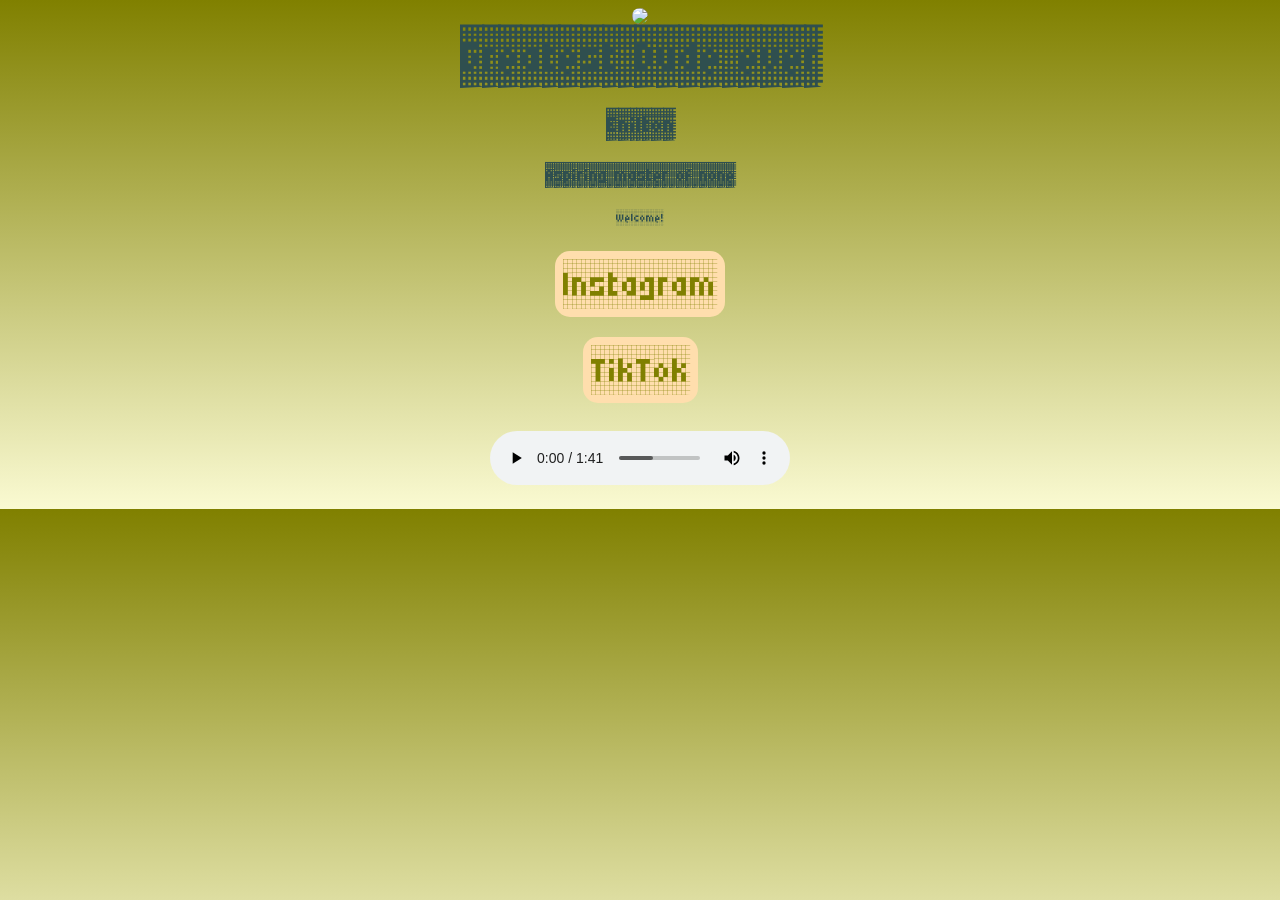
==== index.html @ f93cfb5c "Rename links.html to index.html" ====
<!DOCTYPE html>
<html>
  <head>
  <link rel="stylesheet" href="style.css">
  
  </head>
  
  <body>
   <img src="https://static.wikia.nocookie.net/hylics/images/a/a6/KnightPortraitA-sharedassets0.assets-318.png/revision/latest?cb=20201004093628" width="130">
<header> Greatest Dude ever</header>
<h1>Enilton</h1>
<h2>Aspiring master of none</h2>
<p>Welcome!</p>
<a href="https://www.instagram.com/almighty.en/">Instagram</a><br>
<a href="https://www.tiktok.com/@elrukk">TikTok</a>
  
<h3>
  <audio controls loop>
   <source src="SABOR MUSICA.mp3" type="audio/mpeg">
  </audio>    





</h3>


</body>
</html>
---- style.css ----
@font-face {
  font-family: 'Micro5';
  src: url('Micro5Charted-Regular.ttf') format('truetype');
  font-weight: normal;
  font-style: normal;
}
img
{
  border-radius: 80px;
}
header{
  font-size: 60px;
  font-family:"Micro5";
  font-weight: bold;
}
h2{font-size: 25px;}

body{;
  background-color:DarkKhaki;
  background-image: linear-gradient(to bottom, olive, LightGoldenRodYellow);
  color:darkslategray; 
  font-family:"Micro5";
  text-align: center;
 }

a{
  background-color:NavajoWhite;
  font-size:50px;
  border-radius:15px;
  padding:8px;
  display: inline-block;
  margin: 10px;
  color: olive;
  text-align: center;
}
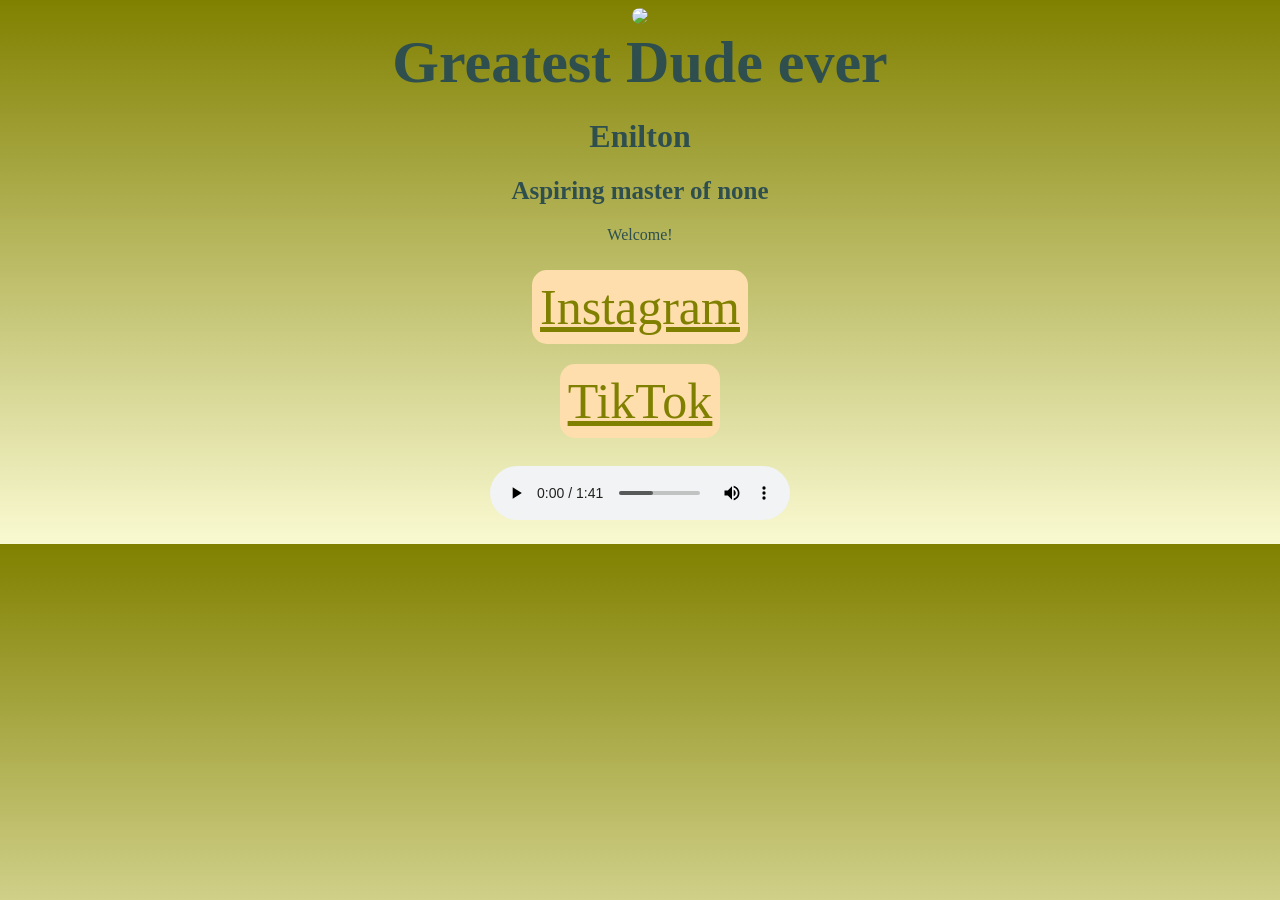
==== commit 792e9e1a: "Update index.html" ====
--- a/index.html
+++ b/index.html
@@ -1,11 +1,13 @@
 <!DOCTYPE html>
 <html>
   <head>
-  <link rel="stylesheet" href="style.css">
-  
+   <meta charset="utf-8">
+   <meta name="viewport" content="width=device-width, initial-scale=1">
+   <link rel="stylesheet" href="style.css">
   </head>
   
   <body>
+  <main>
    <img src="https://static.wikia.nocookie.net/hylics/images/a/a6/KnightPortraitA-sharedassets0.assets-318.png/revision/latest?cb=20201004093628" width="130">
 <header> Greatest Dude ever</header>
 <h1>Enilton</h1>
@@ -24,7 +26,7 @@
 
 
 </h3>
-
+  </main>
 
 </body>
 </html>
